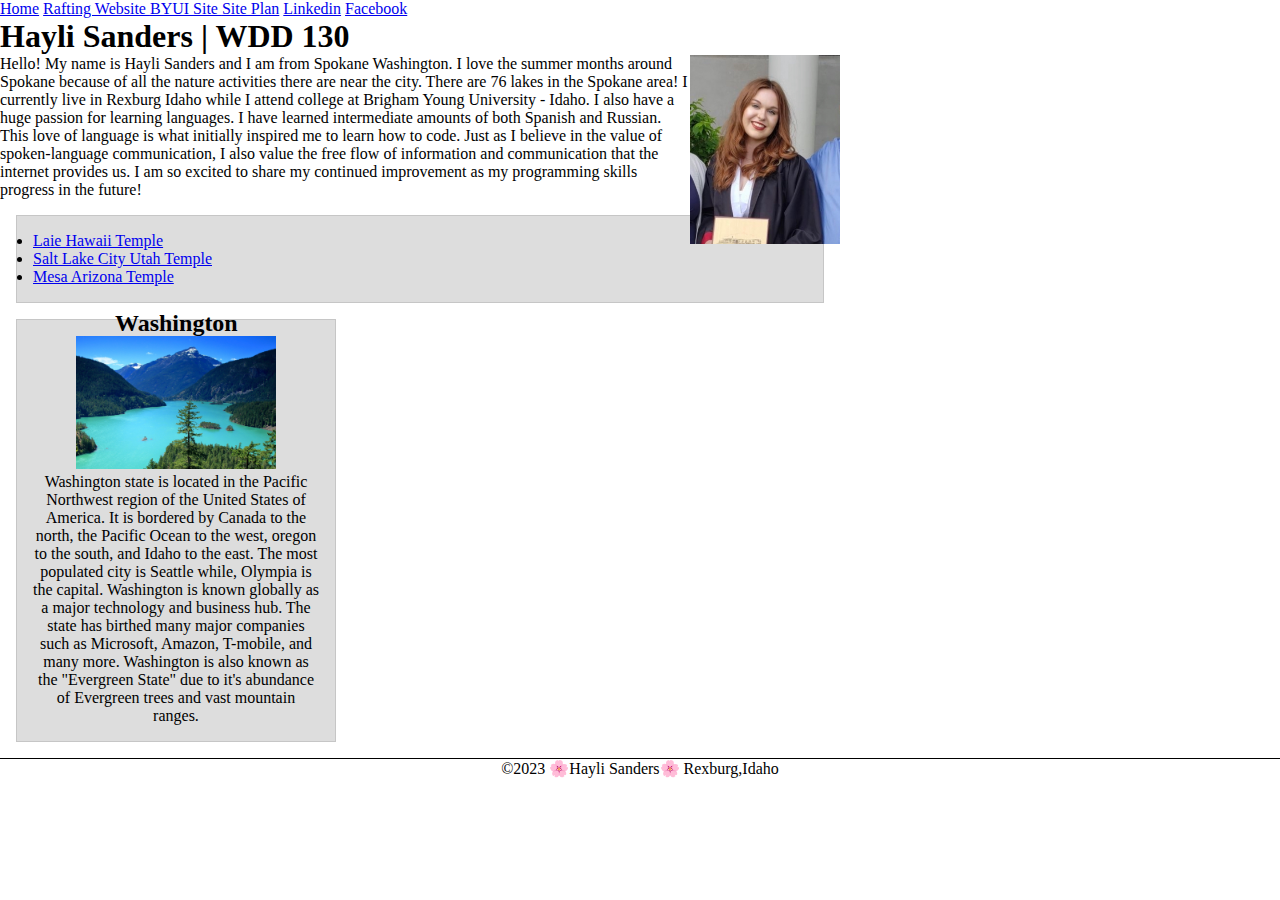
==== index.html @ 33e7e60c "add" ====
<!DOCTYPE html>
<html lang="en-us">
<head>
        <meta charset="UTF-8">
        <meta name ="viewport" content="width=device-width, initial-scale=1.0">
        <title>Hayli Sanders WDD 130</title>
        <meta name="description" content="Hayli Sanders rafting water nature adventure">
        <meta name="author" content="Hayli Sanders">
        <link rel="stylesheet" href="styles/styles.css">
</head>
        <body>
            <header>
                <nav>
                    <a href="#">Home</a>
                    <a href="Rafting-Website">Rafting Website </a>
                    <a href="https://www.byui.edu">BYUI Site </a>
                    <a href="./wwr/site-plan-rafting.html">Site Plan</a>
                    <a href="https://linkedin.com">Linkedin</a>
                    <a href="https://facebook.com">Facebook</a>
                </nav>
            </header>
            <main>
                <h1>Hayli Sanders | WDD 130</h1>
                <img src="images/profile.jpg" alt="Hello my name is Hayli" width="200">
                <p>Hello! My name is Hayli Sanders and I am from Spokane Washington. I love the summer months around Spokane because of all the nature activities there are near the city. There are 76 lakes in the Spokane area! I currently live in Rexburg Idaho while I attend college at Brigham Young University - Idaho. I also have a huge passion for learning languages. I have learned intermediate amounts of both Spanish and Russian. This love of language is what initially inspired me to learn how to code. Just as I believe in the value of spoken-language communication, I also value the free flow of information and communication that the internet provides us. I am so excited to share my continued improvement as my programming skills progress in the future!</p>
                <ul class="box">
                    <li><a href="https://www.churchofjesuschrist.org/temples/details/laie-hawaii-temple?lang=eng" target="_blank">Laie Hawaii Temple</a></li>
                    <li><a href="https://www.churchofjesuschrist.org/temples/details/salt-lake-temple?lang=eng" target="_blank">Salt Lake City Utah Temple </a></li>
                    <li><a href="https://www.churchofjesuschrist.org/temples/details/mesa-arizona-temple?lang=eng" target="_blank">Mesa Arizona Temple</a></li>
                </ul>
            </main>
            <aside class="box">
                <h2>Washington</h2>
                <img src="images/washington.jpg" alt="Washington Landscape">
                <p> Washington state is located in the Pacific Northwest region of the United States of America. It is bordered by Canada to the north, the Pacific Ocean to the west,  oregon to the south, and Idaho to the east. The most populated city is Seattle while, Olympia is the capital. Washington is known globally as a major technology and business hub. The state has birthed many major companies such as Microsoft, Amazon, T-mobile, and many more. Washington is also known as the "Evergreen State" due to it's abundance of Evergreen trees and vast mountain ranges.</p>
            </aside>
            <footer>
                <p>©2023 🌸Hayli Sanders🌸 Rexburg,Idaho</p>
            </footer>
        </body>
        <!--Last Modified 4/30/2023 -->
    </html>
---- styles/styles.css ----
*{
    margin: 0;
    padding: 0;
    box-sizing: border-box;
}
main {
    max-width: 840px;
}
aside {
    width: 20em;
    text-align: center;
}

aside img{
    width: 200px;
    height: auto;
}
main img {
    width: 150px;
    height: auto;
    float:right
}


p { padding: 0;}
footer {
    margin-top:1em;
    border-top: 1px solid #000;
    text-align: center;
}
/* Class selectors */
.box {
    margin: 1rem;
    border: 1px solid rgba(0, 0, 0,.1);
    padding: 1rem;
    background-color: #ddd;
    color: #000;
}
aside h2 {
    position:absolute;
    top: 310px;
    left: 115px;
}
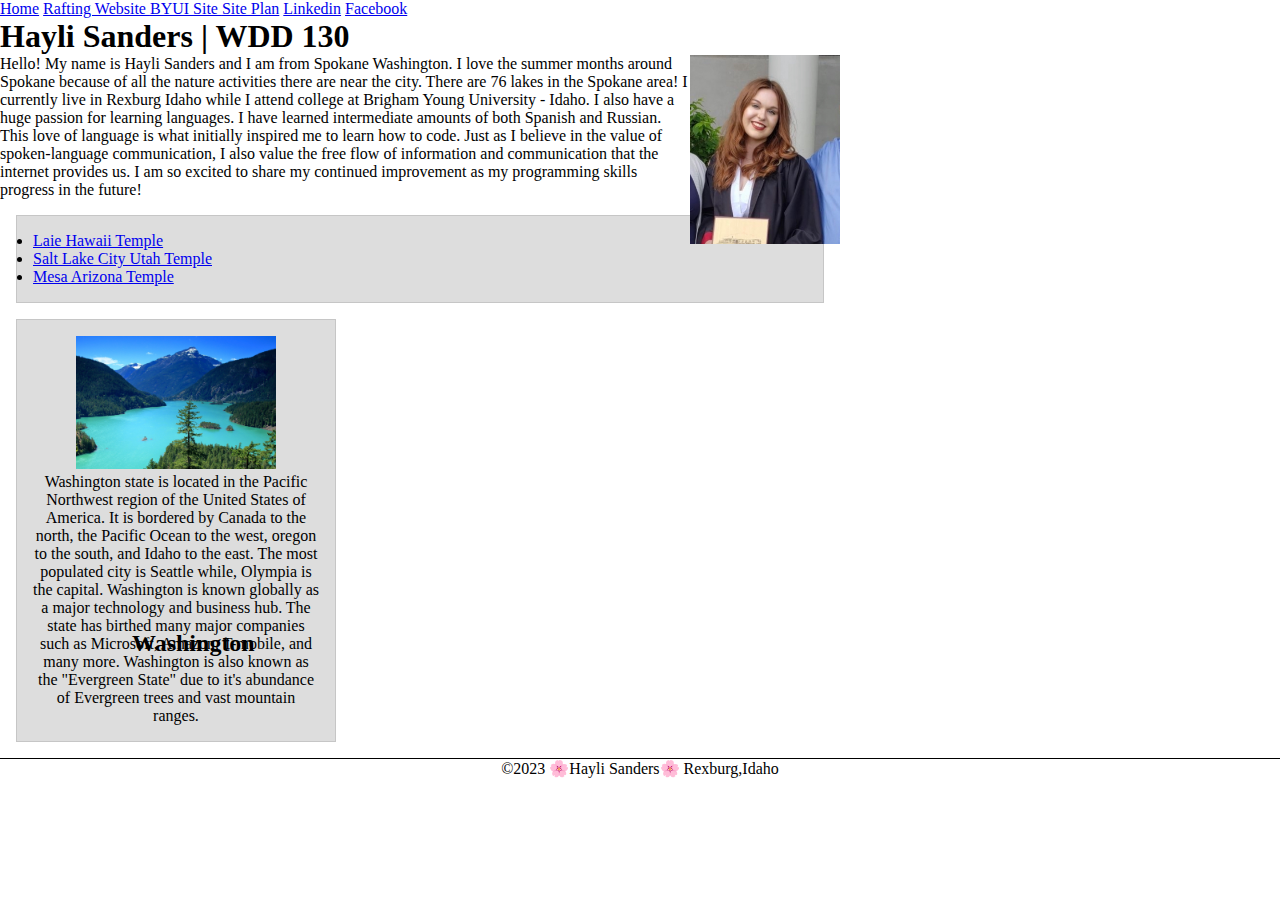
==== commit 895424a4: "add" ====
--- a/index.html
+++ b/index.html
@@ -2,7 +2,7 @@
 <html lang="en-us">
 <head>
         <meta charset="UTF-8">
-        <meta name ="viewport" content="width=device-width, initial-scale=1.0">
+        <meta name="viewport" content="width=device-width, initial-scale=1.0" />
         <title>Hayli Sanders WDD 130</title>
         <meta name="description" content="Hayli Sanders rafting water nature adventure">
         <meta name="author" content="Hayli Sanders">
--- a/styles/styles.css
+++ b/styles/styles.css
@@ -9,6 +9,7 @@
 aside {
     width: 20em;
     text-align: center;
+    position: relative;
 }
 
 aside img{
@@ -18,7 +19,7 @@
 main img {
     width: 150px;
     height: auto;
-    float:right
+    float:right; 
 }
 
 
@@ -28,7 +29,7 @@
     border-top: 1px solid #000;
     text-align: center;
 }
-/* Class selectors */
+/* Class Selectors */
 .box {
     margin: 1rem;
     border: 1px solid rgba(0, 0, 0,.1);
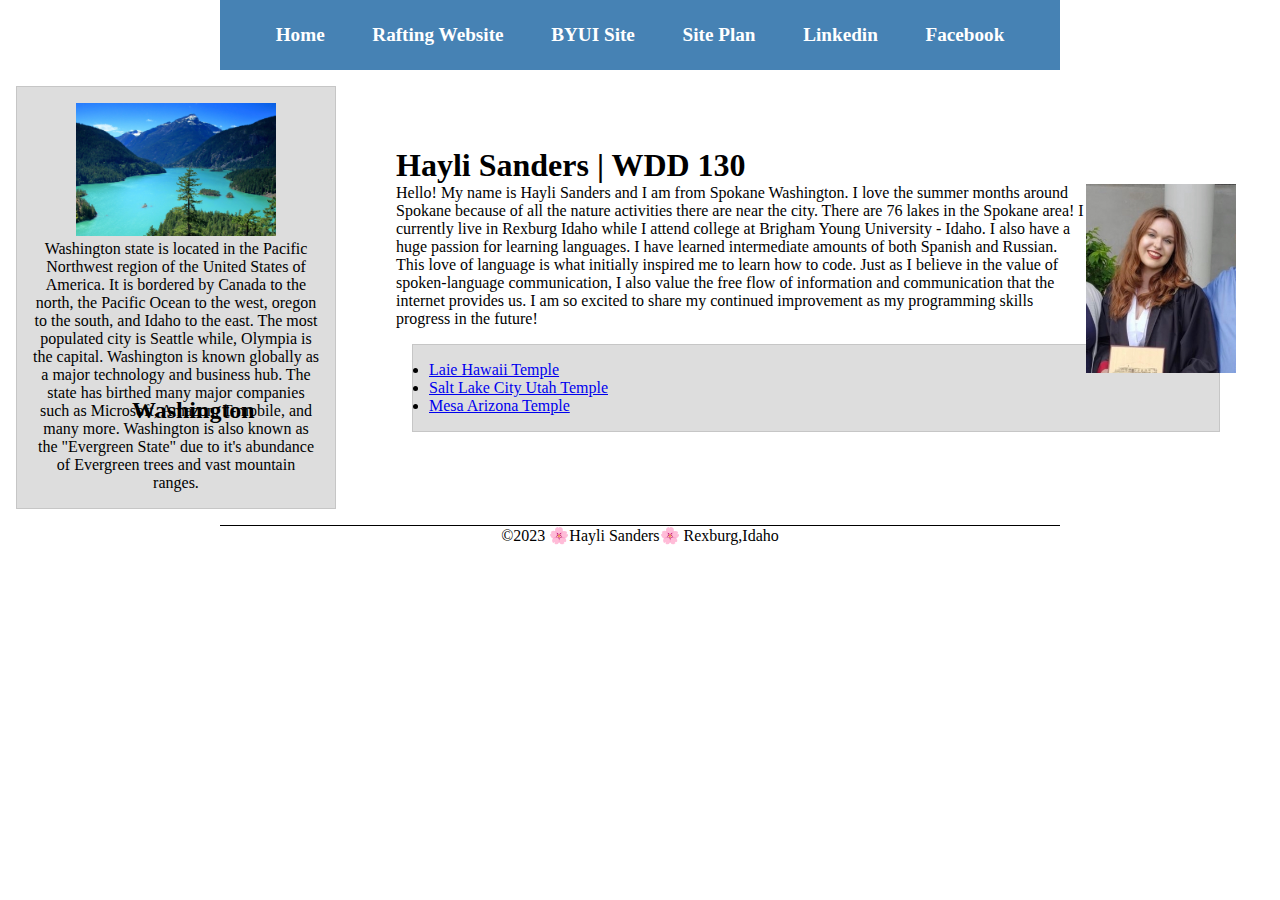
==== commit 91b9044e: "add" ====
--- a/index.html
+++ b/index.html
@@ -2,7 +2,7 @@
 <html lang="en-us">
 <head>
         <meta charset="UTF-8">
-        <meta name="viewport" content="width=device-width, initial-scale=1.0" />
+        <meta name="viewport" content="width=device-width,initial-scale=1.0">
         <title>Hayli Sanders WDD 130</title>
         <meta name="description" content="Hayli Sanders rafting water nature adventure">
         <meta name="author" content="Hayli Sanders">
@@ -12,13 +12,14 @@
             <header>
                 <nav>
                     <a href="#">Home</a>
-                    <a href="Rafting-Website">Rafting Website </a>
+                    <a href="./wwr/about.html">Rafting Website </a>
                     <a href="https://www.byui.edu">BYUI Site </a>
                     <a href="./wwr/site-plan-rafting.html">Site Plan</a>
                     <a href="https://linkedin.com">Linkedin</a>
                     <a href="https://facebook.com">Facebook</a>
                 </nav>
             </header>
+            <div class="grid">
             <main>
                 <h1>Hayli Sanders | WDD 130</h1>
                 <img src="images/profile.jpg" alt="Hello my name is Hayli" width="200">
@@ -34,6 +35,7 @@
                 <img src="images/washington.jpg" alt="Washington Landscape">
                 <p> Washington state is located in the Pacific Northwest region of the United States of America. It is bordered by Canada to the north, the Pacific Ocean to the west,  oregon to the south, and Idaho to the east. The most populated city is Seattle while, Olympia is the capital. Washington is known globally as a major technology and business hub. The state has birthed many major companies such as Microsoft, Amazon, T-mobile, and many more. Washington is also known as the "Evergreen State" due to it's abundance of Evergreen trees and vast mountain ranges.</p>
             </aside>
+            </div>
             <footer>
                 <p>©2023 🌸Hayli Sanders🌸 Rexburg,Idaho</p>
             </footer>
--- a/styles/styles.css
+++ b/styles/styles.css
@@ -43,3 +43,41 @@
     left: 115px;
 }
 
+header, footer {
+    max-width: 840px;
+    margin: 0 auto;
+}
+
+nav {
+    background-color:  steelblue;
+    padding: 1rem;
+    display: flex;
+    justify-content: space-evenly;
+    align-items: center;
+}
+
+nav a {
+    display: block;
+    padding: 0.5rem;
+    text-decoration: none;
+    font-size: 1.2rem;
+    font-weight: 700;
+    color: #fff;
+}
+
+.grid {
+    display: grid;
+    align-items: center;
+}
+
+main{
+    grid-column: 2/3;
+    margin: 1rem;
+}
+
+aside{
+    width: 20rem;
+    position: relative;
+    grid-column: 1/2;
+    grid-row: 1/2;
+}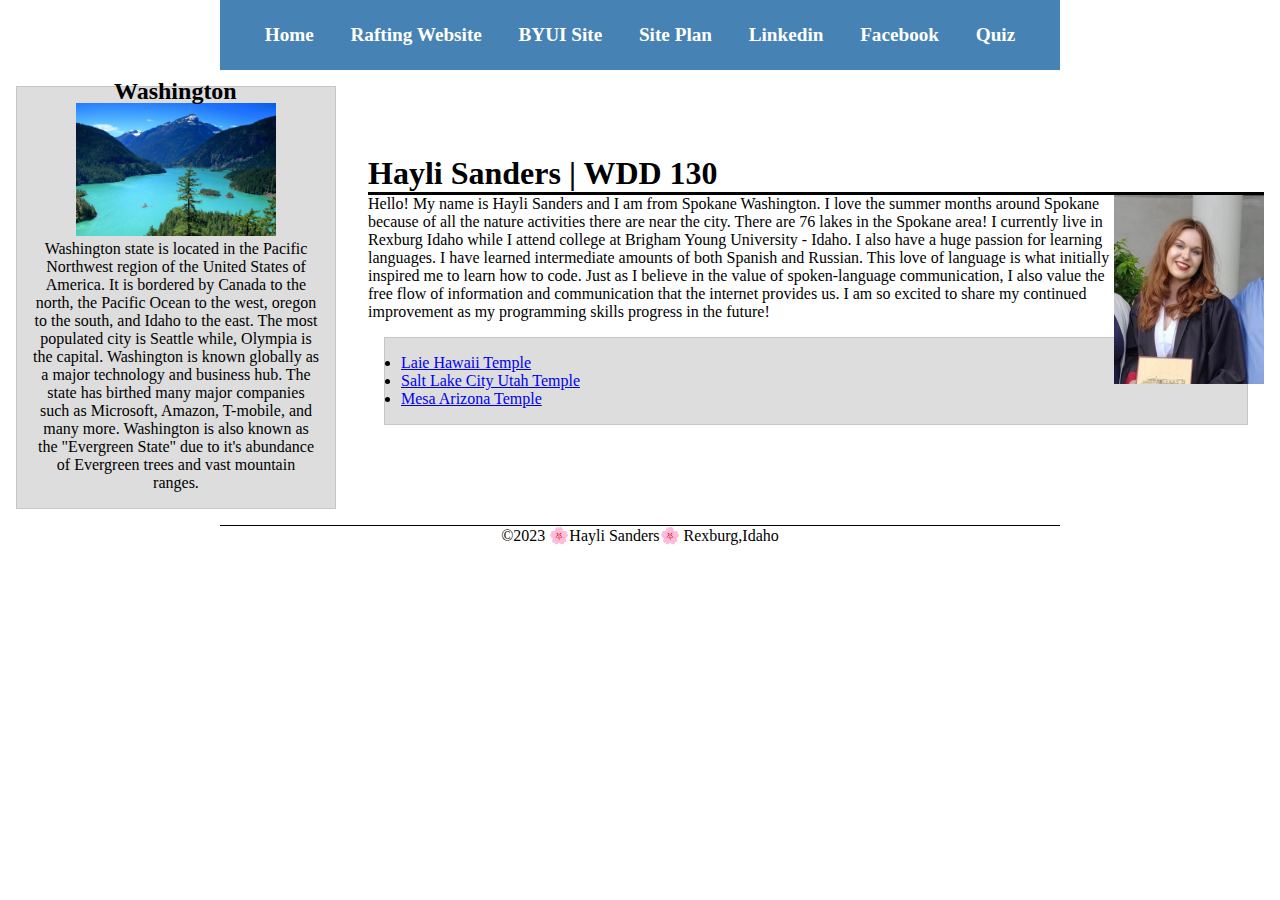
==== commit 11a2cc91: "add" ====
--- a/index.html
+++ b/index.html
@@ -12,11 +12,12 @@
             <header>
                 <nav>
                     <a href="#">Home</a>
-                    <a href="./wwr/about.html">Rafting Website </a>
-                    <a href="https://www.byui.edu">BYUI Site </a>
+                    <a href="./wwr/about.html">Rafting Website</a>
+                    <a href="https://www.byui.edu">BYUI Site</a>
                     <a href="./wwr/site-plan-rafting.html">Site Plan</a>
                     <a href="https://linkedin.com">Linkedin</a>
                     <a href="https://facebook.com">Facebook</a>
+                    <a href="./quiz.html">Quiz</a>
                 </nav>
             </header>
             <div class="grid">
--- a/styles/styles.css
+++ b/styles/styles.css
@@ -4,7 +4,7 @@
     box-sizing: border-box;
 }
 main {
-    max-width: 840px;
+   
 }
 aside {
     width: 20em;
@@ -39,8 +39,8 @@
 }
 aside h2 {
     position:absolute;
-    top: 310px;
-    left: 115px;
+    top: -9px;
+    left: 97px;
 }
 
 header, footer {
@@ -80,4 +80,7 @@
     position: relative;
     grid-column: 1/2;
     grid-row: 1/2;
+}
+h1{
+    border-bottom: solid;
 }